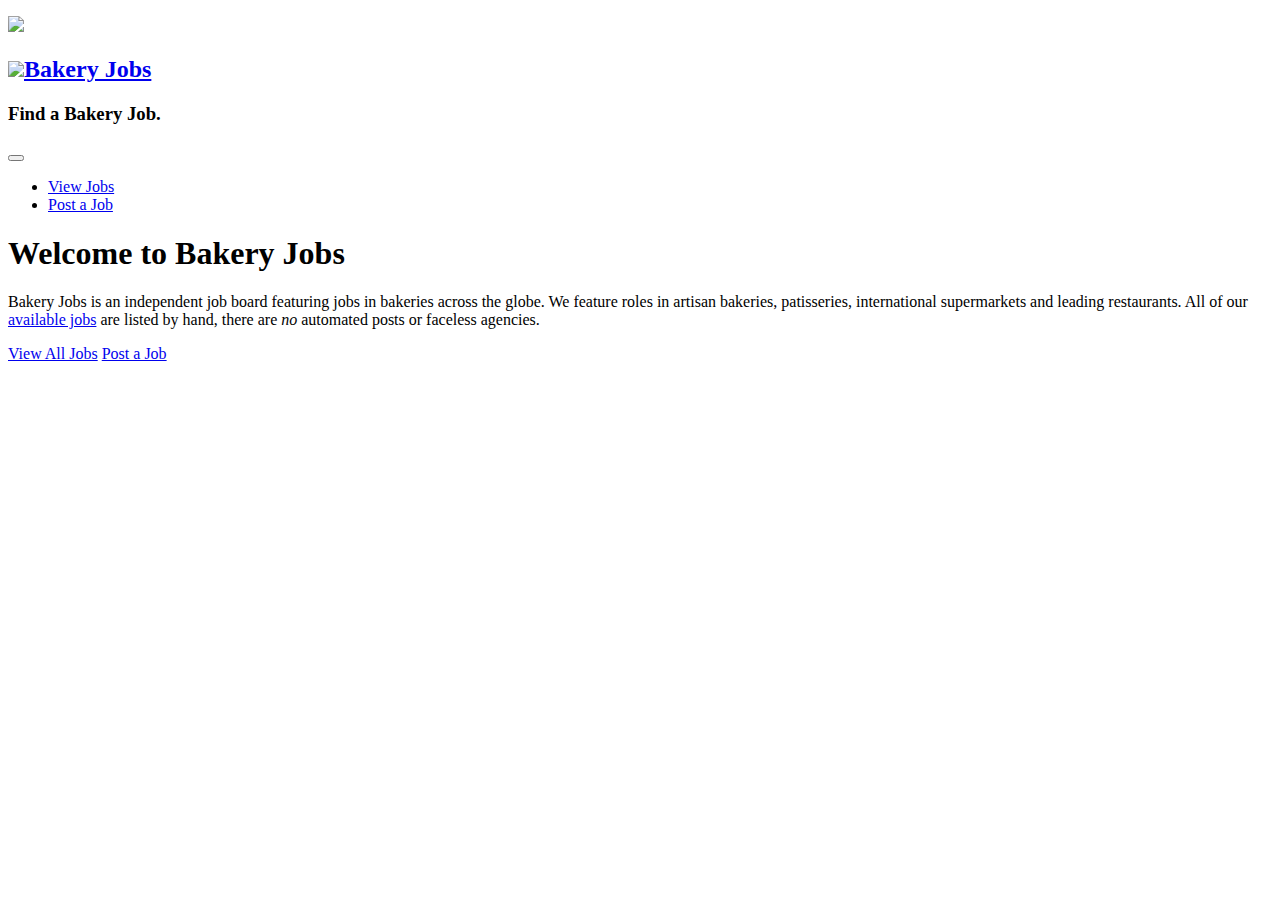
==== index.html @ 83e64198 "Generate site" ====
<!doctype html>
<html lang="en">
  <head>
    <!-- Required meta tags -->
    <meta charset="utf-8">
    <meta name="viewport" content="width=device-width, initial-scale=1">

    <link rel="preconnect" href="https://fonts.gstatic.com">
    <link href="https://fonts.googleapis.com/css2?family=Montserrat:wght@100;400&display=swap" rel="stylesheet"> 

    <!-- Bootstrap CSS -->
    <link href="https://cdn.jsdelivr.net/npm/bootstrap@5.0.1/dist/css/bootstrap.min.css" rel="stylesheet" integrity="sha384-+0n0xVW2eSR5OomGNYDnhzAbDsOXxcvSN1TPprVMTNDbiYZCxYbOOl7+AMvyTG2x" crossorigin="anonymous">
    <link href="https://bakeryjobs.net/theme/css/theme.css" rel="stylesheet">
    <title>Bakery Jobs</title>
  </head>
  <body>
    <div class="masthead">
      <div class="header-image">
        <p>
          <img src="https://bakeryjobs.net/theme/images/header_image.jpeg">
        </p>
      </div>
      <div class='container'>
        <h2 class='site-title'><a href="https://bakeryjobs.net/"><img class="me-3" src="https://bakeryjobs.net/theme/images/logo.svg">Bakery Jobs</a></h2>
        <h3 class='site-description mt-4'>Find a Bakery Job.</h3>
      </div>
    </div>
    <nav class="navbar navbar-expand-lg bg-light navbar-light">
      <div class="container-fluid">
        <button class="navbar-toggler" type="button" data-bs-toggle="collapse" data-bs-target="#navbarNav" aria-controls="navbarNav" aria-expanded="false" aria-label="Toggle navigation">
          <span class="navbar-toggler-icon"></span>
        </button>
        <div class="collapse navbar-collapse" id="navbarNav">
            <ul class="navbar-nav">
            <li class="ms-3 nav-item">
                <a class="nav-link" href="https://bakeryjobs.net/jobs">View Jobs</a>
            </li>
            <li class="ms-3 nav-item">
                <a class="nav-link" href="https://bakeryjobs.net/hire-a-baker">Post a Job</a>
            </li>
          </ul>
        </div>
      </div>
    </nav>
    <div class="container">
    <div class="row justify-content-center">
        <div class="col">
            <h1 class="display-6">Welcome to Bakery Jobs</h1>
            <p class="lead">
                Bakery Jobs is an independent job board featuring jobs in
                bakeries across the globe. We feature roles in artisan bakeries,
                patisseries, international supermarkets and leading restaurants.
                All of our <a href="https://bakeryjobs.net/jobs">available jobs</a> are
                listed by hand, there are <em>no</em> automated posts or
                faceless agencies.
            </p>
        </div>
    </div>
    <div class="row justify-content-center">
        <div class="col text-center">
            <a href="https://bakeryjobs.net/jobs" role="button" class="btn btn-primary">View All Jobs</a>
            <a href="https://bakeryjobs.net/hire-a-baker" role="button" class="btn btn-primary">Post a Job</a>
        </div>
    </div>
    <div class="row">
        <div class="col">
        </div>
    </div>
    </div>
    <script src="https://cdn.jsdelivr.net/npm/bootstrap@5.0.1/dist/js/bootstrap.bundle.min.js" integrity="sha384-gtEjrD/SeCtmISkJkNUaaKMoLD0//ElJ19smozuHV6z3Iehds+3Ulb9Bn9Plx0x4" crossorigin="anonymous"></script>
  </body>
</html>
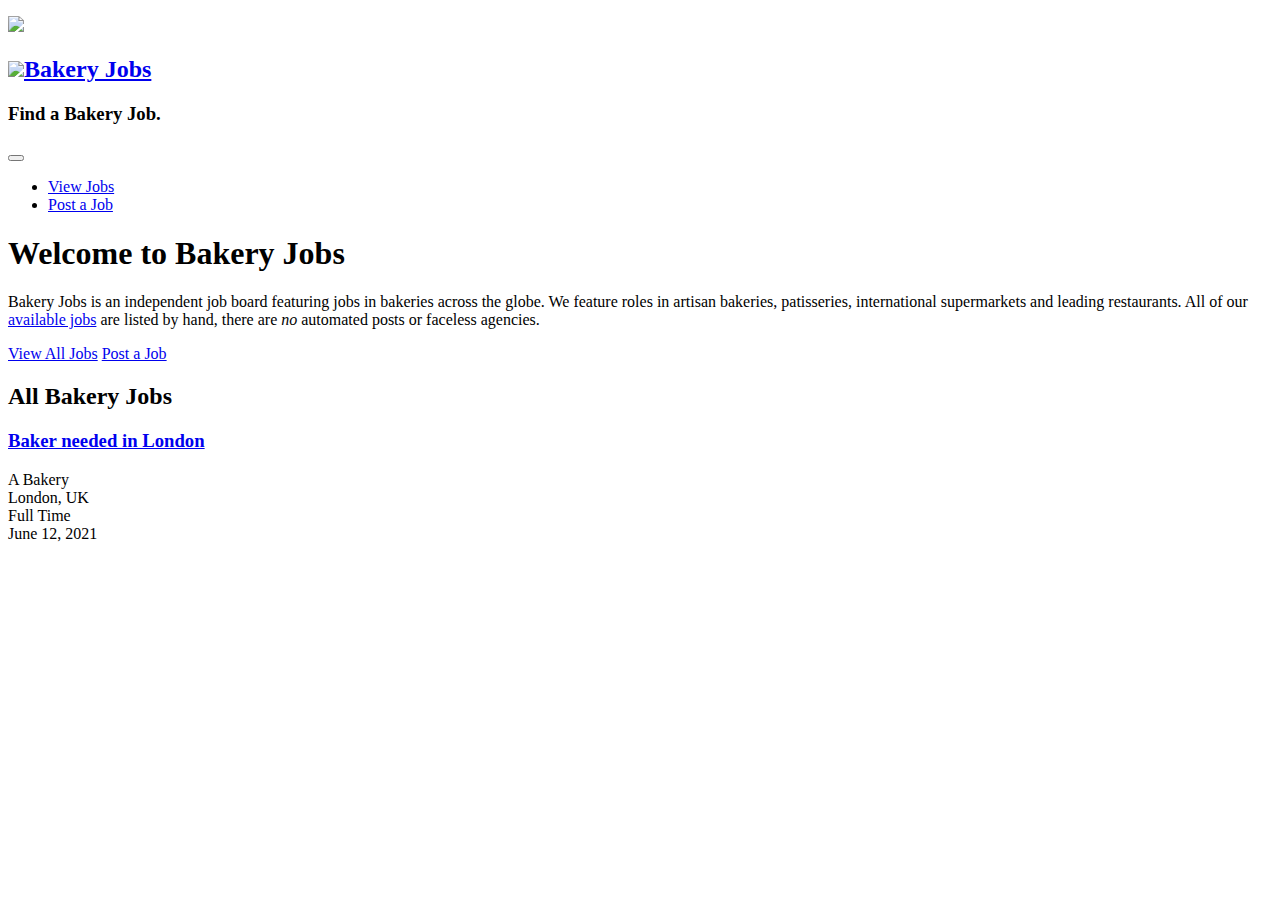
==== commit adee5f01: "Generate site" ====
--- a/index.html
+++ b/index.html
@@ -25,7 +25,7 @@
         <h3 class='site-description mt-4'>Find a Bakery Job.</h3>
       </div>
     </div>
-    <nav class="navbar navbar-expand-lg bg-light navbar-light">
+    <nav class="mb-4 navbar navbar-expand-sm bg-light navbar-light">
       <div class="container-fluid">
         <button class="navbar-toggler" type="button" data-bs-toggle="collapse" data-bs-target="#navbarNav" aria-controls="navbarNav" aria-expanded="false" aria-label="Toggle navigation">
           <span class="navbar-toggler-icon"></span>
@@ -64,6 +64,20 @@
     </div>
     <div class="row">
         <div class="col">
+        <div class="row">
+            <h2>All Bakery Jobs</h2>
+            <div class="col">
+                <h3><a href="https://bakeryjobs.net/job/artisan-baker-needed-in-london/">Baker needed in London</a></h3>
+                <div>A Bakery</div>
+            </div>
+            <div class="col-3">
+                <div>London, UK</div>
+                <div>Full Time</div>
+            </div>
+            <div class="col-2">
+                June 12, 2021
+            </div>
+        </div>
         </div>
     </div>
     </div>
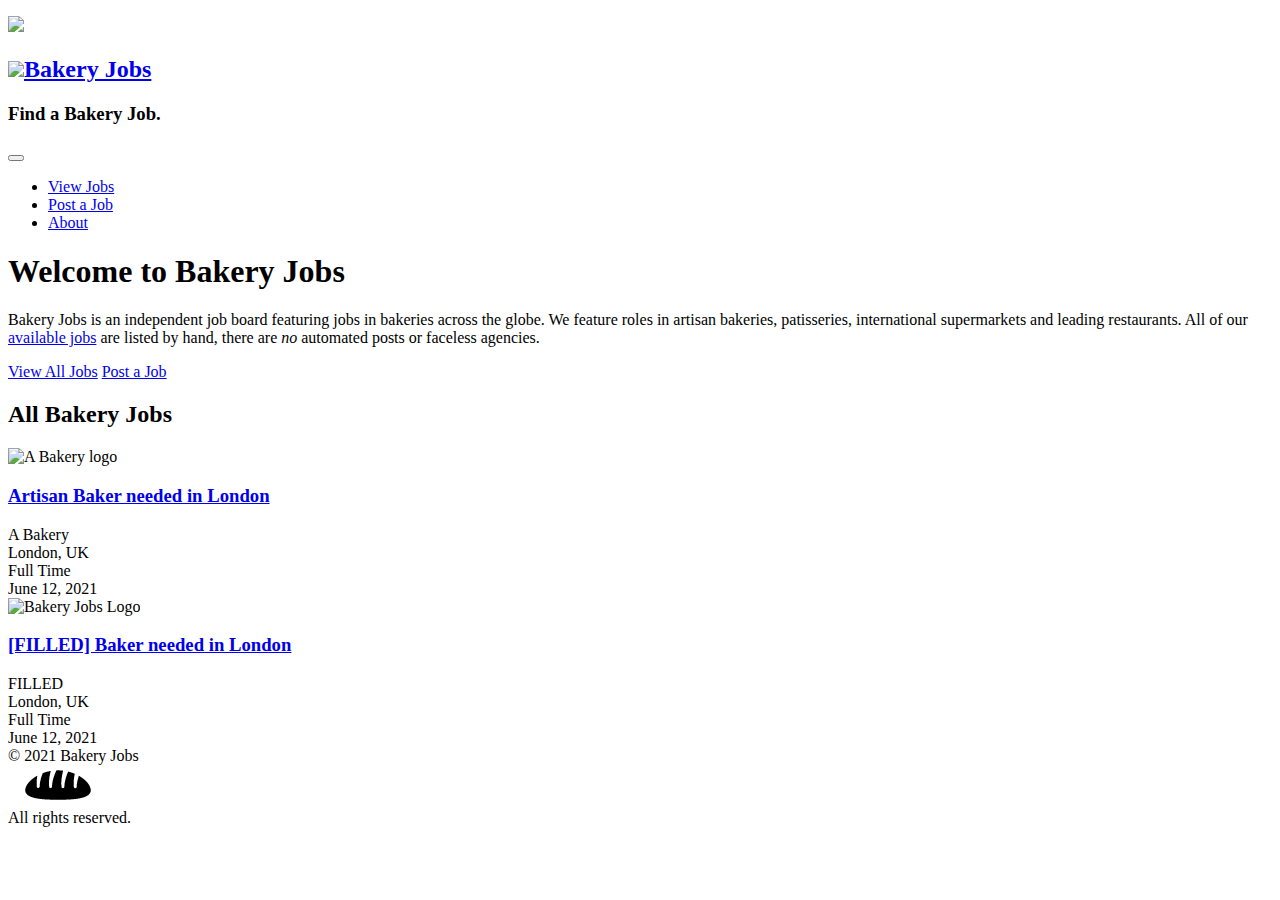
==== commit 22b36fb0: "Generate site" ====
--- a/index.html
+++ b/index.html
@@ -38,6 +38,9 @@
             <li class="ms-3 nav-item">
                 <a class="nav-link" href="https://bakeryjobs.net/hire-a-baker">Post a Job</a>
             </li>
+            <li class="ms-3 nav-item">
+              <a class="nav-link" href="https://bakeryjobs.net/about">About</a>
+            </li>
           </ul>
         </div>
       </div>
@@ -64,11 +67,30 @@
     </div>
     <div class="row">
         <div class="col">
-        <div class="row">
-            <h2>All Bakery Jobs</h2>
+<h2>All Bakery Jobs</h2>
+        <div class="row border-bottom pb-3 pt-3  align-items-center">
+            <div class="col-1 align-self-center">
+                <img src="https://bakeryjobs.net/images/logos/gails.png" alt="A Bakery logo" class="img-fluid">
+            </div>
             <div class="col">
-                <h3><a href="https://bakeryjobs.net/job/artisan-baker-needed-in-london/">Baker needed in London</a></h3>
-                <div>A Bakery</div>
+                <h3 ><a href="https://bakeryjobs.net/job/artisan-baker-needed-in-london/">Artisan Baker needed in London</a></h3>
+                <div> A Bakery</div>
+            </div>
+            <div class="col-3">
+                <div>London, UK</div>
+                <div>Full Time</div>
+            </div>
+            <div class="col-2">
+                June 12, 2021
+            </div>
+        </div>
+        <div class="row border-bottom pb-3 pt-3 featured align-items-center">
+            <div class="col-1 align-self-center">
+                <img src="https://bakeryjobs.net/theme/images/logo_black_thumb.png" alt="Bakery Jobs Logo" class="img-fluid">
+            </div>
+            <div class="col">
+                <h3 class="expired"><a href="https://bakeryjobs.net/job/baker-needed-in-london/">[FILLED] Baker needed in London</a></h3>
+                <div><span class="expired">FILLED</span></div>
             </div>
             <div class="col-3">
                 <div>London, UK</div>
@@ -81,6 +103,14 @@
         </div>
     </div>
     </div>
+    <footer>
+      <div class="container-flex border-top row align-items-center p-5 bg-light mt-3">
+        <div class="col-md-4 text-center">© 2021 Bakery Jobs</div>
+        <div class="col-md-4 text-center"><a href=""><img src="/theme/images/logo_black_thumb.png" alt="Bakery Jobs logo" title="Bakery Jobs"></a></div>
+        <div class="col-md-4 text-center">All rights reserved.</div>
+      </div>
+    </footer>
     <script src="https://cdn.jsdelivr.net/npm/bootstrap@5.0.1/dist/js/bootstrap.bundle.min.js" integrity="sha384-gtEjrD/SeCtmISkJkNUaaKMoLD0//ElJ19smozuHV6z3Iehds+3Ulb9Bn9Plx0x4" crossorigin="anonymous"></script>
+    <script data-host="https://microanalytics.io" data-dnt="false" src="https://microanalytics.io/js/script.js" id="ZwSg9rf6GA" async defer></script>
   </body>
 </html>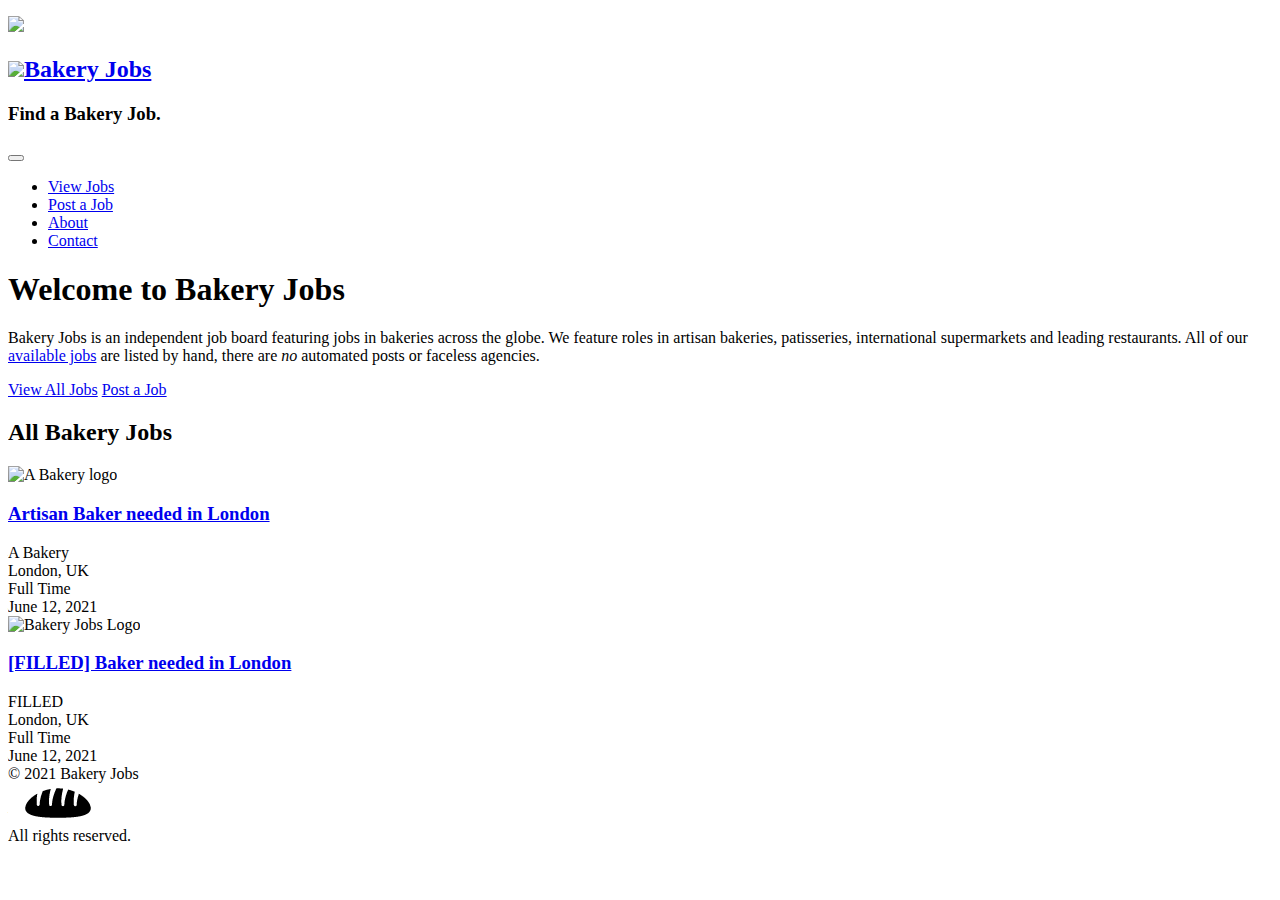
==== commit bc4e8d9b: "Generate site" ====
--- a/index.html
+++ b/index.html
@@ -8,8 +8,6 @@
     <link rel="preconnect" href="https://fonts.gstatic.com">
     <link href="https://fonts.googleapis.com/css2?family=Montserrat:wght@100;400&display=swap" rel="stylesheet"> 
 
-    <!-- Bootstrap CSS -->
-    <link href="https://cdn.jsdelivr.net/npm/bootstrap@5.0.1/dist/css/bootstrap.min.css" rel="stylesheet" integrity="sha384-+0n0xVW2eSR5OomGNYDnhzAbDsOXxcvSN1TPprVMTNDbiYZCxYbOOl7+AMvyTG2x" crossorigin="anonymous">
     <link href="https://bakeryjobs.net/theme/css/theme.css" rel="stylesheet">
     <title>Bakery Jobs</title>
   </head>
@@ -41,11 +39,15 @@
             <li class="ms-3 nav-item">
               <a class="nav-link" href="https://bakeryjobs.net/about">About</a>
             </li>
+            <li class="ms-3 nav-item">
+              <a class="nav-link" href="https://bakeryjobs.net/contact">Contact</a>
+            </li>
           </ul>
         </div>
       </div>
     </nav>
-    <div class="container">
+    <main>
+      <div class="container">
     <div class="row justify-content-center">
         <div class="col">
             <h1 class="display-6">Welcome to Bakery Jobs</h1>
@@ -102,9 +104,10 @@
         </div>
         </div>
     </div>
-    </div>
-    <footer>
-      <div class="container-flex border-top row align-items-center p-5 bg-light mt-3">
+      </div>
+    </main>
+    <footer class="footer mt-auto py-3">
+      <div class="container-flex border-top row align-items-center p-5 bg-light w-100">
         <div class="col-md-4 text-center">© 2021 Bakery Jobs</div>
         <div class="col-md-4 text-center"><a href=""><img src="/theme/images/logo_black_thumb.png" alt="Bakery Jobs logo" title="Bakery Jobs"></a></div>
         <div class="col-md-4 text-center">All rights reserved.</div>
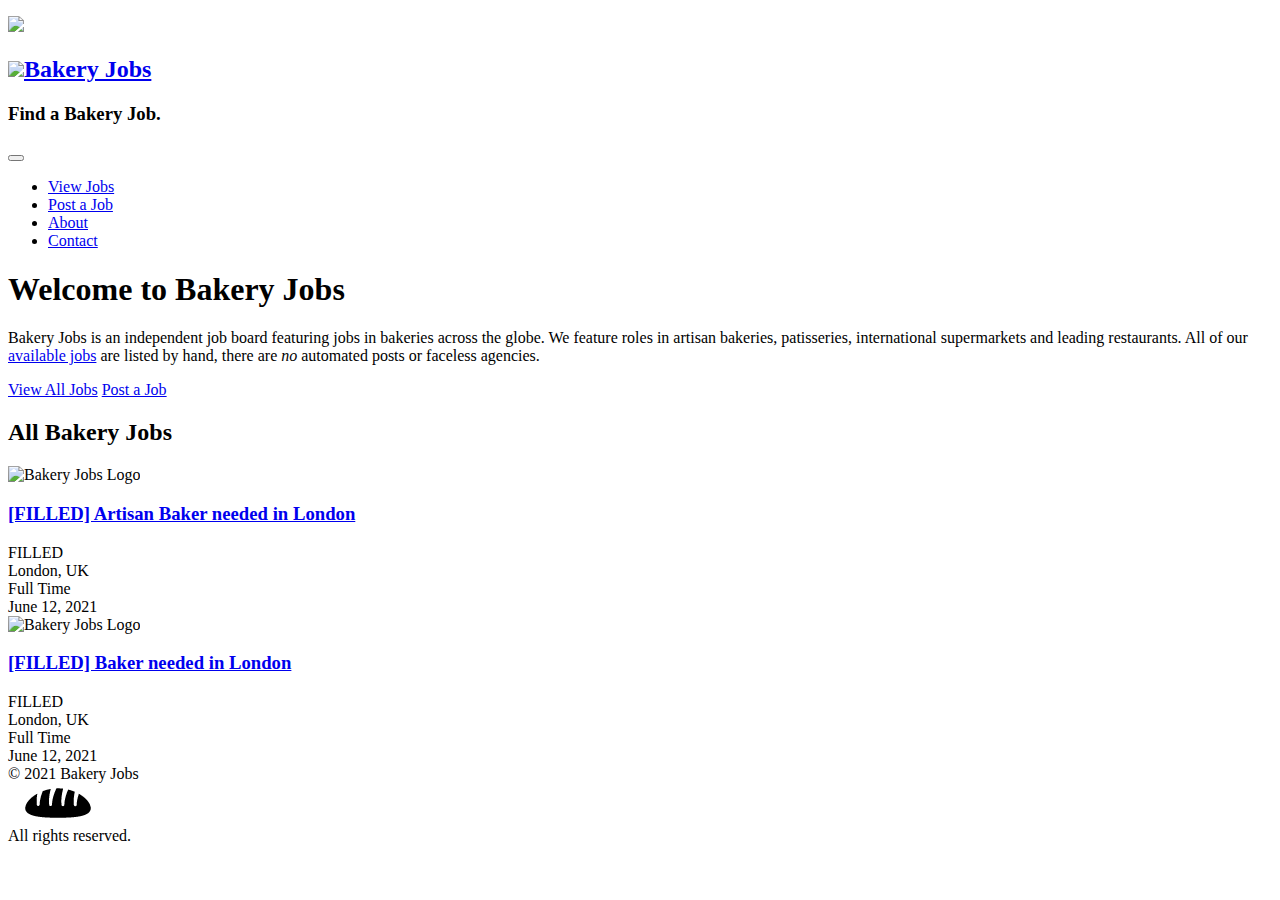
==== commit 1f0d886e: "Generate site" ====
--- a/index.html
+++ b/index.html
@@ -72,11 +72,11 @@
 <h2>All Bakery Jobs</h2>
         <div class="row border-bottom pb-3 pt-3  align-items-center">
             <div class="col-1 align-self-center">
-                <img src="https://bakeryjobs.net/images/logos/gails.png" alt="A Bakery logo" class="img-fluid">
+                <img src="https://bakeryjobs.net/theme/images/logo_black_thumb.png" alt="Bakery Jobs Logo" class="img-fluid">
             </div>
             <div class="col">
-                <h3 ><a href="https://bakeryjobs.net/job/artisan-baker-needed-in-london/">Artisan Baker needed in London</a></h3>
-                <div> A Bakery</div>
+                <h3 class="expired"><a href="https://bakeryjobs.net/job/artisan-baker-needed-in-london/">[FILLED] Artisan Baker needed in London</a></h3>
+                <div><span class="expired">FILLED</span></div>
             </div>
             <div class="col-3">
                 <div>London, UK</div>
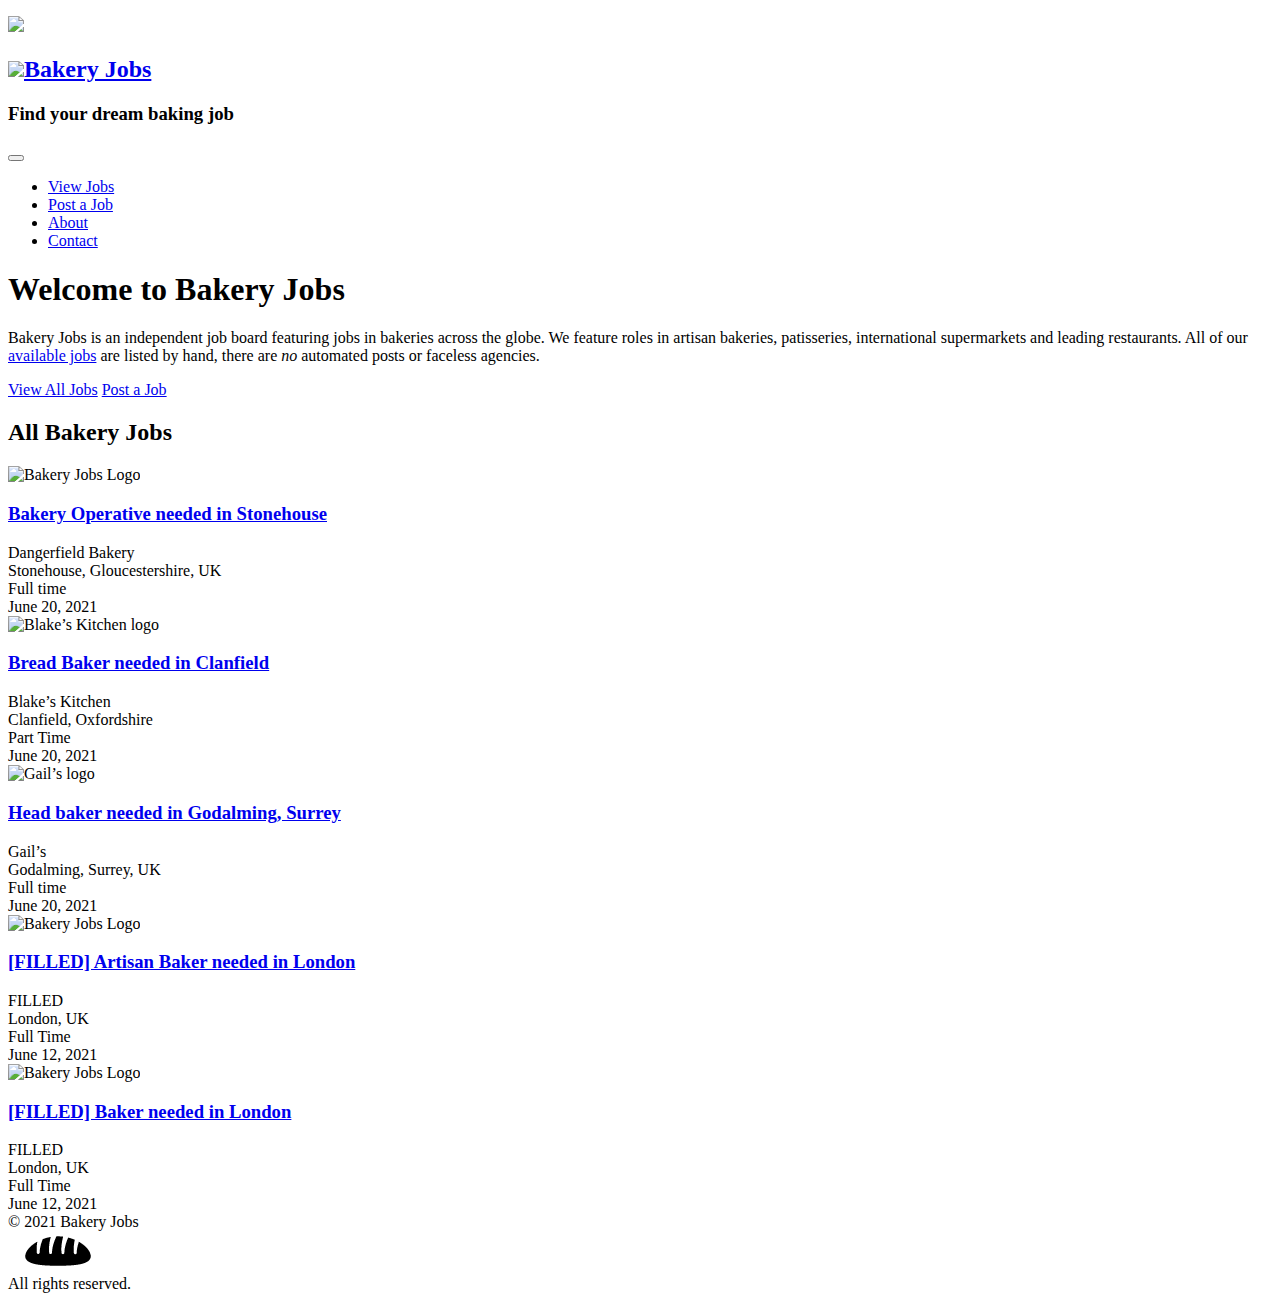
==== commit 85304d32: "Generate site" ====
--- a/index.html
+++ b/index.html
@@ -20,7 +20,7 @@
       </div>
       <div class='container'>
         <h2 class='site-title'><a href="https://bakeryjobs.net/"><img class="me-3" src="https://bakeryjobs.net/theme/images/logo.svg">Bakery Jobs</a></h2>
-        <h3 class='site-description mt-4'>Find a Bakery Job.</h3>
+        <h3 class='site-description mt-4'>Find your dream baking job</h3>
       </div>
     </div>
     <nav class="mb-4 navbar navbar-expand-sm bg-light navbar-light">
@@ -75,6 +75,54 @@
                 <img src="https://bakeryjobs.net/theme/images/logo_black_thumb.png" alt="Bakery Jobs Logo" class="img-fluid">
             </div>
             <div class="col">
+                <h3 ><a href="https://bakeryjobs.net/job/bakery-operative-needed-in-stonehouse/">Bakery Operative needed in Stonehouse</a></h3>
+                <div> Dangerfield Bakery</div>
+            </div>
+            <div class="col-3">
+                <div>Stonehouse, Gloucestershire, UK</div>
+                <div>Full time</div>
+            </div>
+            <div class="col-2">
+                June 20, 2021
+            </div>
+        </div>
+        <div class="row border-bottom pb-3 pt-3 featured align-items-center">
+            <div class="col-1 align-self-center">
+                <img src="https://bakeryjobs.net/images/logos/blakes.png" alt="Blake’s Kitchen logo" class="img-fluid">
+            </div>
+            <div class="col">
+                <h3 ><a href="https://bakeryjobs.net/job/bread-baker-needed-in-clanfield/">Bread Baker needed in Clanfield</a></h3>
+                <div> Blake’s Kitchen</div>
+            </div>
+            <div class="col-3">
+                <div>Clanfield, Oxfordshire</div>
+                <div>Part Time</div>
+            </div>
+            <div class="col-2">
+                June 20, 2021
+            </div>
+        </div>
+        <div class="row border-bottom pb-3 pt-3  align-items-center">
+            <div class="col-1 align-self-center">
+                <img src="https://bakeryjobs.net/images/logos/gails.png" alt="Gail’s logo" class="img-fluid">
+            </div>
+            <div class="col">
+                <h3 ><a href="https://bakeryjobs.net/job/head-baker-godalming-surrey/">Head baker needed in Godalming, Surrey</a></h3>
+                <div> Gail’s</div>
+            </div>
+            <div class="col-3">
+                <div>Godalming, Surrey, UK</div>
+                <div>Full time</div>
+            </div>
+            <div class="col-2">
+                June 20, 2021
+            </div>
+        </div>
+        <div class="row border-bottom pb-3 pt-3  align-items-center">
+            <div class="col-1 align-self-center">
+                <img src="https://bakeryjobs.net/theme/images/logo_black_thumb.png" alt="Bakery Jobs Logo" class="img-fluid">
+            </div>
+            <div class="col">
                 <h3 class="expired"><a href="https://bakeryjobs.net/job/artisan-baker-needed-in-london/">[FILLED] Artisan Baker needed in London</a></h3>
                 <div><span class="expired">FILLED</span></div>
             </div>
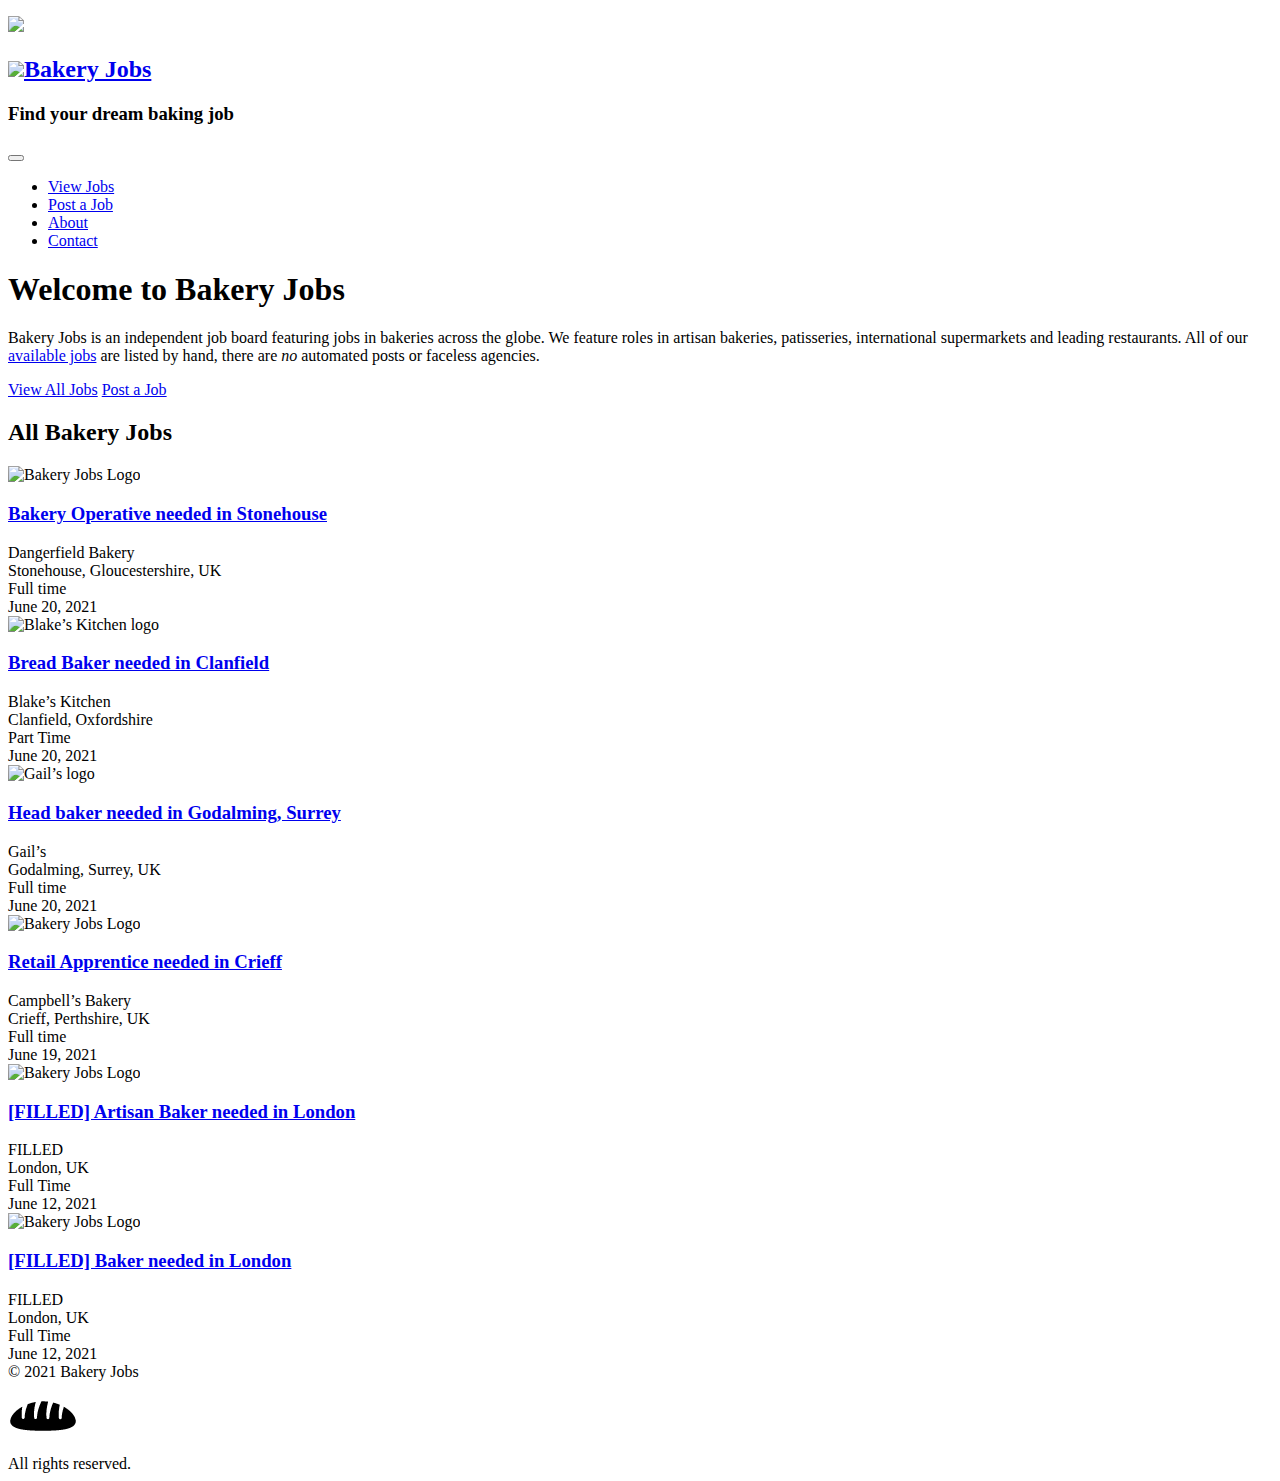
==== commit d43c98f6: "Generate site" ====
--- a/index.html
+++ b/index.html
@@ -71,82 +71,98 @@
         <div class="col">
 <h2>All Bakery Jobs</h2>
         <div class="row border-bottom pb-3 pt-3  align-items-center">
-            <div class="col-1 align-self-center">
+            <div class="col-md-1 align-self-center text-center">
                 <img src="https://bakeryjobs.net/theme/images/logo_black_thumb.png" alt="Bakery Jobs Logo" class="img-fluid">
             </div>
-            <div class="col">
+            <div class="col-md-6">
                 <h3 ><a href="https://bakeryjobs.net/job/bakery-operative-needed-in-stonehouse/">Bakery Operative needed in Stonehouse</a></h3>
                 <div> Dangerfield Bakery</div>
             </div>
-            <div class="col-3">
+            <div class="col-md-3">
                 <div>Stonehouse, Gloucestershire, UK</div>
                 <div>Full time</div>
             </div>
-            <div class="col-2">
+            <div class="col-md-2">
                 June 20, 2021
             </div>
         </div>
         <div class="row border-bottom pb-3 pt-3 featured align-items-center">
-            <div class="col-1 align-self-center">
-                <img src="https://bakeryjobs.net/images/logos/blakes.png" alt="Blake’s Kitchen logo" class="img-fluid">
+            <div class="col-md-1 align-self-center text-center">
+                <img src="https://bakeryjobs.net/images/logos/thumbnails/blakes.png" alt="Blake’s Kitchen logo" class="img-fluid">
             </div>
-            <div class="col">
+            <div class="col-md-6">
                 <h3 ><a href="https://bakeryjobs.net/job/bread-baker-needed-in-clanfield/">Bread Baker needed in Clanfield</a></h3>
                 <div> Blake’s Kitchen</div>
             </div>
-            <div class="col-3">
+            <div class="col-md-3">
                 <div>Clanfield, Oxfordshire</div>
                 <div>Part Time</div>
             </div>
-            <div class="col-2">
+            <div class="col-md-2">
                 June 20, 2021
             </div>
         </div>
         <div class="row border-bottom pb-3 pt-3  align-items-center">
-            <div class="col-1 align-self-center">
-                <img src="https://bakeryjobs.net/images/logos/gails.png" alt="Gail’s logo" class="img-fluid">
+            <div class="col-md-1 align-self-center text-center">
+                <img src="https://bakeryjobs.net/images/logos/thumbnails/gails.png" alt="Gail’s logo" class="img-fluid">
             </div>
-            <div class="col">
+            <div class="col-md-6">
                 <h3 ><a href="https://bakeryjobs.net/job/head-baker-godalming-surrey/">Head baker needed in Godalming, Surrey</a></h3>
                 <div> Gail’s</div>
             </div>
-            <div class="col-3">
+            <div class="col-md-3">
                 <div>Godalming, Surrey, UK</div>
                 <div>Full time</div>
             </div>
-            <div class="col-2">
+            <div class="col-md-2">
                 June 20, 2021
             </div>
         </div>
         <div class="row border-bottom pb-3 pt-3  align-items-center">
-            <div class="col-1 align-self-center">
+            <div class="col-md-1 align-self-center text-center">
                 <img src="https://bakeryjobs.net/theme/images/logo_black_thumb.png" alt="Bakery Jobs Logo" class="img-fluid">
             </div>
-            <div class="col">
+            <div class="col-md-6">
+                <h3 ><a href="https://bakeryjobs.net/job/retail-apprentice-crieff/">Retail Apprentice needed in Crieff</a></h3>
+                <div> Campbell’s Bakery</div>
+            </div>
+            <div class="col-md-3">
+                <div>Crieff, Perthshire, UK</div>
+                <div>Full time</div>
+            </div>
+            <div class="col-md-2">
+                June 19, 2021
+            </div>
+        </div>
+        <div class="row border-bottom pb-3 pt-3  align-items-center">
+            <div class="col-md-1 align-self-center text-center">
+                <img src="https://bakeryjobs.net/theme/images/logo_black_thumb.png" alt="Bakery Jobs Logo" class="img-fluid">
+            </div>
+            <div class="col-md-6">
                 <h3 class="expired"><a href="https://bakeryjobs.net/job/artisan-baker-needed-in-london/">[FILLED] Artisan Baker needed in London</a></h3>
                 <div><span class="expired">FILLED</span></div>
             </div>
-            <div class="col-3">
+            <div class="col-md-3">
                 <div>London, UK</div>
                 <div>Full Time</div>
             </div>
-            <div class="col-2">
+            <div class="col-md-2">
                 June 12, 2021
             </div>
         </div>
         <div class="row border-bottom pb-3 pt-3 featured align-items-center">
-            <div class="col-1 align-self-center">
+            <div class="col-md-1 align-self-center text-center">
                 <img src="https://bakeryjobs.net/theme/images/logo_black_thumb.png" alt="Bakery Jobs Logo" class="img-fluid">
             </div>
-            <div class="col">
+            <div class="col-md-6">
                 <h3 class="expired"><a href="https://bakeryjobs.net/job/baker-needed-in-london/">[FILLED] Baker needed in London</a></h3>
                 <div><span class="expired">FILLED</span></div>
             </div>
-            <div class="col-3">
+            <div class="col-md-3">
                 <div>London, UK</div>
                 <div>Full Time</div>
             </div>
-            <div class="col-2">
+            <div class="col-md-2">
                 June 12, 2021
             </div>
         </div>
